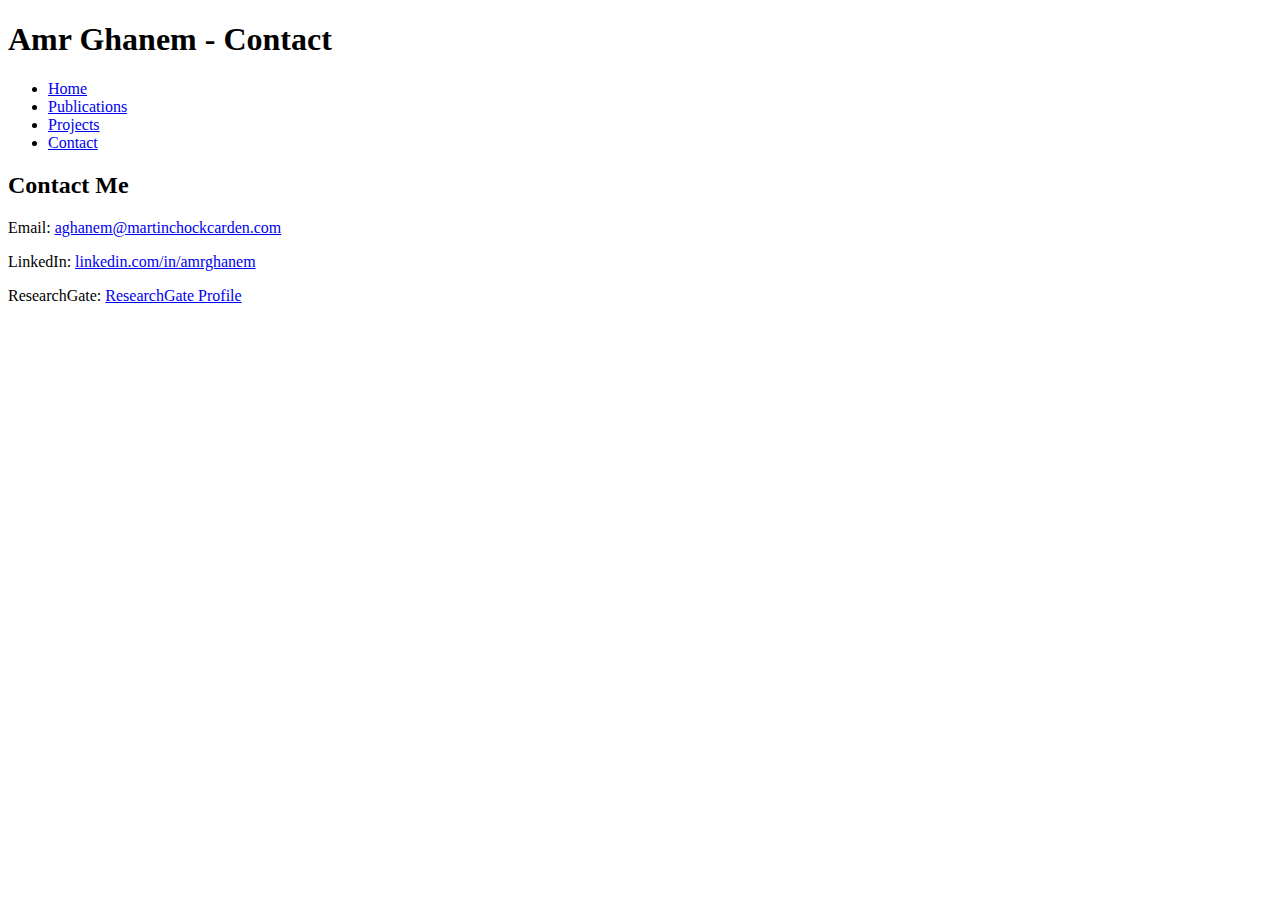
==== contact.html @ 91a53335 "Add files via upload" ====
<!DOCTYPE html>
<html lang="en">
<head>
    <meta charset="UTF-8">
    <meta name="viewport" content="width=device-width, initial-scale=1.0">
    <title>Contact - Amr Ghanem</title>
    <link rel="stylesheet" href="assets/style.css">
</head>
<body>
    <header>
        <h1>Amr Ghanem - Contact</h1>
        <nav>
            <ul>
                <li><a href="index.html">Home</a></li>
                <li><a href="publications.html">Publications</a></li>
                <li><a href="projects.html">Projects</a></li>
                <li><a href="contact.html">Contact</a></li>
            </ul>
        </nav>
    </header>
    <section class="contact-info">
        <h2>Contact Me</h2>
        <p>Email: <a href="mailto:aghanem@martinchockcarden.com">aghanem@martinchockcarden.com</a></p>
        <p>LinkedIn: <a href="https://www.linkedin.com/in/amrghanem">linkedin.com/in/amrghanem</a></p>
        <p>ResearchGate: <a href="https://www.researchgate.net/profile/amrghanem">ResearchGate Profile</a></p>
    </section>
</body>
</html>
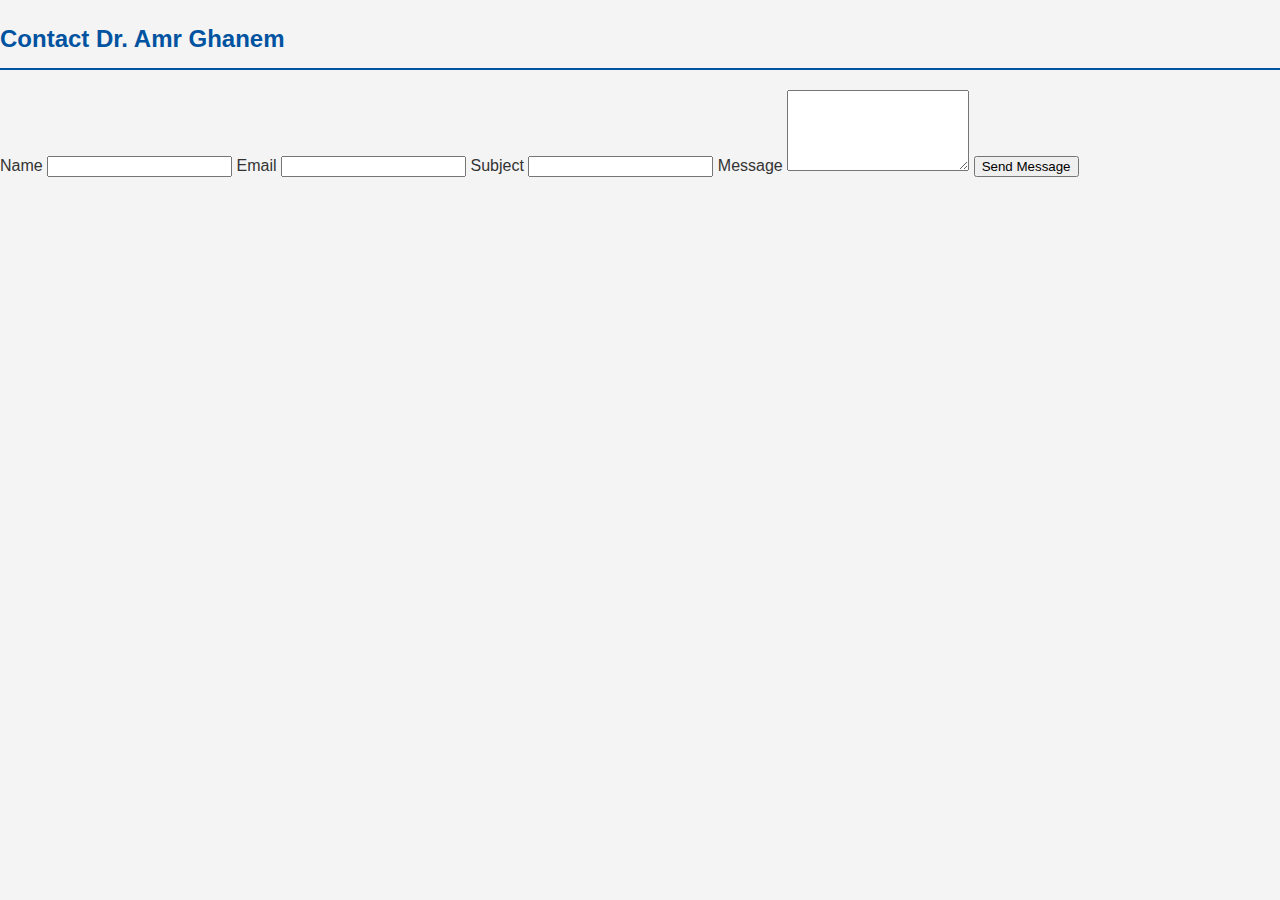
==== commit 4d42413b: "Update contact.html" ====
--- a/contact.html
+++ b/contact.html
@@ -3,26 +3,27 @@
 <head>
     <meta charset="UTF-8">
     <meta name="viewport" content="width=device-width, initial-scale=1.0">
-    <title>Contact - Amr Ghanem</title>
+    <title>Contact Dr. Amr Ghanem</title>
     <link rel="stylesheet" href="assets/style.css">
 </head>
 <body>
-    <header>
-        <h1>Amr Ghanem - Contact</h1>
-        <nav>
-            <ul>
-                <li><a href="index.html">Home</a></li>
-                <li><a href="publications.html">Publications</a></li>
-                <li><a href="projects.html">Projects</a></li>
-                <li><a href="contact.html">Contact</a></li>
-            </ul>
-        </nav>
-    </header>
-    <section class="contact-info">
-        <h2>Contact Me</h2>
-        <p>Email: <a href="mailto:aghanem@martinchockcarden.com">aghanem@martinchockcarden.com</a></p>
-        <p>LinkedIn: <a href="https://www.linkedin.com/in/amrghanem">linkedin.com/in/amrghanem</a></p>
-        <p>ResearchGate: <a href="https://www.researchgate.net/profile/amrghanem">ResearchGate Profile</a></p>
+    <section class="contact-form">
+        <h2>Contact Dr. Amr Ghanem</h2>
+        <form action="send_email.php" method="post">
+            <label for="name">Name</label>
+            <input type="text" id="name" name="name" required>
+
+            <label for="email">Email</label>
+            <input type="email" id="email" name="email" required>
+
+            <label for="subject">Subject</label>
+            <input type="text" id="subject" name="subject" required>
+
+            <label for="message">Message</label>
+            <textarea id="message" name="message" rows="5" required></textarea>
+
+            <button type="submit" class="btn">Send Message</button>
+        </form>
     </section>
 </body>
 </html>
--- a/assets/style.css
+++ b/assets/style.css
@@ -0,0 +1,161 @@
+/* General Styling */
+body {
+    font-family: 'Roboto', sans-serif;
+    margin: 0;
+    padding: 0;
+    background-color: #f4f4f4;
+    color: #333;
+    line-height: 1.6;
+}
+
+/* Main Header */
+.main-header {
+    background: linear-gradient(135deg, #0053a0 0%, #003d7a 100%);
+    color: white;
+    padding: 40px 0;
+    text-align: center;
+    box-shadow: 0px 4px 6px rgba(0, 0, 0, 0.1);
+}
+
+.main-header .header-content {
+    display: flex;
+    flex-direction: column;
+    align-items: center;
+}
+
+.profile-image {
+    border-radius: 50%;
+    width: 150px;
+    height: 150px;
+    object-fit: cover;
+    margin-bottom: 15px;
+}
+
+/* Navbar */
+.navbar ul {
+    list-style-type: none;
+    padding: 0;
+    margin: 20px 0;
+}
+
+.navbar ul li {
+    display: inline;
+    margin: 0 20px;
+}
+
+.navbar ul li a {
+    color: white;
+    text-decoration: none;
+    font-weight: bold;
+    padding: 10px 20px;
+    border-radius: 5px;
+    transition: background-color 0.3s ease;
+}
+
+.navbar ul li a:hover {
+    background-color: #003d7a;
+}
+
+/* Content Container */
+.content-container {
+    width: 80%;
+    max-width: 1000px;
+    margin: 40px auto;
+    background-color: white;
+    padding: 30px;
+    border-radius: 10px;
+    box-shadow: 0px 2px 5px rgba(0, 0, 0, 0.1);
+}
+
+h2 {
+    color: #0053a0;
+    border-bottom: 2px solid #0053a0;
+    padding-bottom: 10px;
+    margin-bottom: 20px;
+}
+
+ul {
+    list-style-type: disc;
+    margin-left: 20px;
+}
+
+/* Project Cards */
+.project-card {
+    background-color: #f9f9f9;
+    padding: 20px;
+    margin-bottom: 20px;
+    border-radius: 8px;
+    box-shadow: 0px 2px 5px rgba(0, 0, 0, 0.1);
+}
+
+/* CV Download Button */
+.cv-download a {
+    display: inline-block;
+    background-color: #0053a0;
+    color: white;
+    padding: 12px 25px;
+    text-decoration: none;
+    font-weight: bold;
+    border-radius: 5px;
+    font-size: 16px;
+    transition: background-color 0.3s ease;
+}
+
+.cv-download a:hover {
+    background-color: #003d7a;
+}
+
+/* Skills Section */
+.skills {
+    margin-bottom: 40px;
+}
+
+.skill {
+    margin-bottom: 20px;
+}
+
+.progress-bar {
+    background-color: #e0e0e0;
+    border-radius: 10px;
+    overflow: hidden;
+    height: 20px;
+}
+
+.progress-bar span {
+    display: block;
+    height: 100%;
+    background-color: #0053a0;
+    border-radius: 10px;
+}
+
+/* Footer */
+footer {
+    background-color: #003d7a;
+    color: white;
+    padding: 20px 0;
+    text-align: center;
+}
+
+footer a {
+    color: #a8e0ff;
+    font-weight: bold;
+    text-decoration: none;
+    transition: color 0.3s ease;
+}
+
+footer a:hover {
+    color: #e0f7ff;
+}
+
+/* Testimonials */
+.testimonial {
+    background-color: #f9f9f9;
+    padding: 20px;
+    border-radius: 8px;
+    box-shadow: 0px 2px 5px rgba(0, 0, 0, 0.1);
+    margin-bottom: 20px;
+}
+
+.testimonial p {
+    margin: 0;
+   
